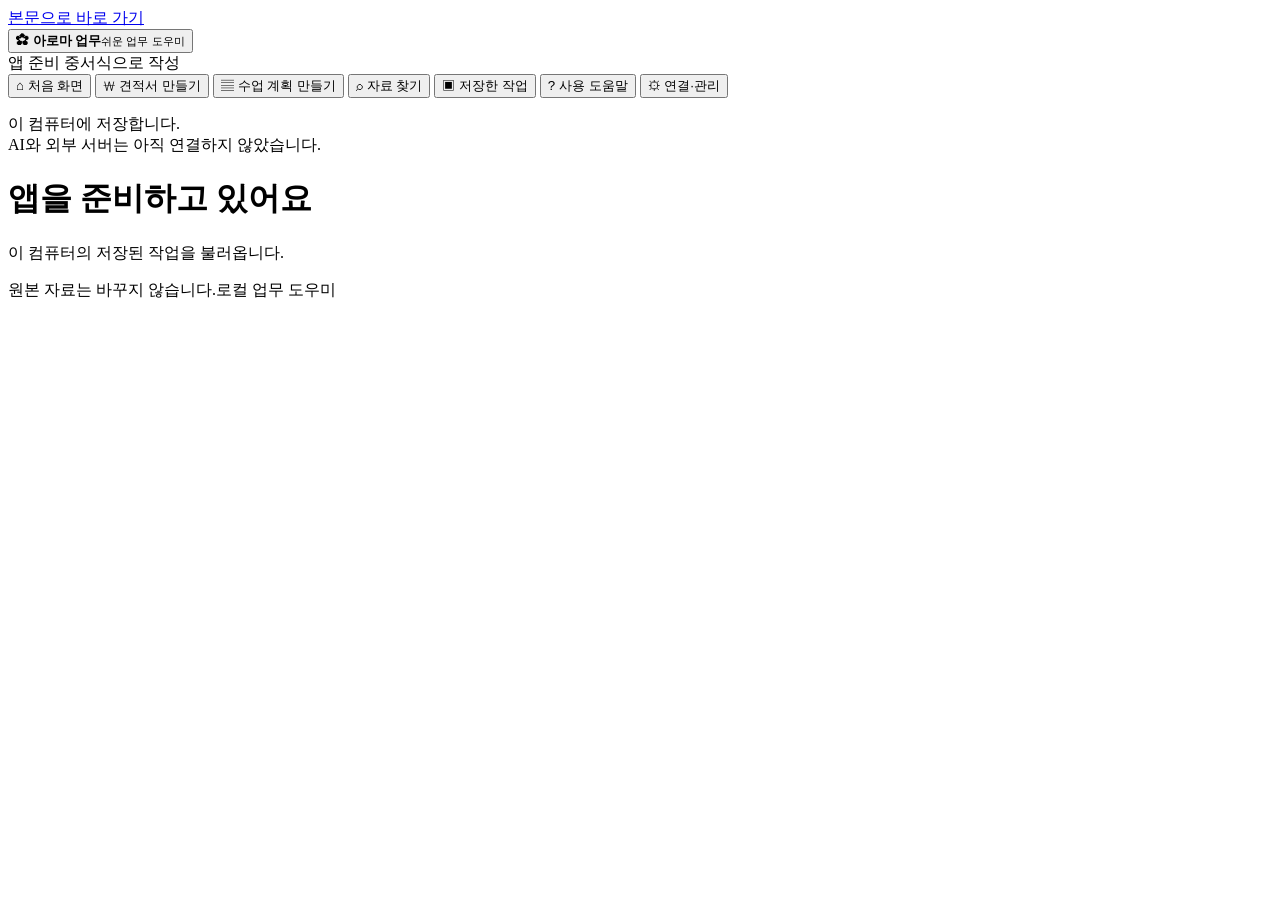
==== aroma_app/public/index.html @ a617af04 "Publish reviewed blank app 1.0.0" ====
<!doctype html>
<html lang="ko">
<head>
  <meta charset="UTF-8">
  <meta name="viewport" content="width=device-width,initial-scale=1">
  <meta name="color-scheme" content="light">
  <meta name="description" content="자료를 찾고 견적과 수업 계획을 차근차근 작성하는 로컬 업무 도우미">
  <title>아로마 업무 · 쉬운 업무 도우미</title>
  <link rel="stylesheet" href="/styles.css">
  <script defer src="/promo_png.js"></script>
  <script defer src="/native_review.js"></script>
  <script defer src="/full_backup_ui.js"></script>
  <script defer src="/update_ui.js"></script>
  <script defer src="/image_ui.js"></script>
  <script defer src="/app.js"></script>
</head>
<body>
  <a class="skip-link" href="#main">본문으로 바로 가기</a>
  <div class="app-shell">
    <header class="app-header">
      <button class="brand" id="brand-home" aria-label="아로마 업무 처음 화면으로">
        <span class="brand-mark" aria-hidden="true">✿</span>
        <span><strong>아로마 업무</strong><small>쉬운 업무 도우미</small></span>
      </button>
      <div class="header-status"><span id="server-status" class="status-chip">앱 준비 중</span><span class="mode-chip">서식으로 작성</span></div>
    </header>
    <div class="app-body">
      <nav class="side-nav" aria-label="작업 메뉴">
        <button data-nav="home" class="nav-btn active"><span aria-hidden="true">⌂</span> 처음 화면</button>
        <button data-nav="quote" class="nav-btn"><span aria-hidden="true">₩</span> 견적서 만들기</button>
        <button data-nav="plan" class="nav-btn"><span aria-hidden="true">▤</span> 수업 계획 만들기</button>
        <button data-nav="materials" class="nav-btn"><span aria-hidden="true">⌕</span> 자료 찾기</button>
        <button data-nav="saved" class="nav-btn"><span aria-hidden="true">▣</span> 저장한 작업</button>
        <button data-nav="help" class="nav-btn"><span aria-hidden="true">?</span> 사용 도움말</button>
        <button data-nav="settings" class="nav-btn"><span aria-hidden="true">⚙</span> 연결·관리</button>
        <p class="nav-note">이 컴퓨터에 저장합니다.<br>AI와 외부 서버는 아직 연결하지 않았습니다.</p>
      </nav>
      <main id="main" tabindex="-1" aria-busy="true">
        <div class="loading-card"><h1>앱을 준비하고 있어요</h1><p>이 컴퓨터의 저장된 작업을 불러옵니다.</p><span class="spinner" aria-hidden="true"></span></div>
      </main>
    </div>
    <footer class="app-footer"><span>원본 자료는 바꾸지 않습니다.</span><span id="version-label">로컬 업무 도우미</span></footer>
  </div>
  <div id="toast" class="toast" role="status" aria-live="polite" hidden></div>
  <dialog id="message-dialog" aria-labelledby="dialog-title"><div class="dialog-body"><h2 id="dialog-title"></h2><div id="dialog-content"></div><div id="dialog-actions" class="button-row"></div></div></dialog>
  <noscript><p class="noscript">이 앱의 화면을 표시하려면 브라우저의 JavaScript 기능이 필요합니다. 설치 안내의 실행 방법으로 다시 열어 주세요.</p></noscript>
</body>
</html>
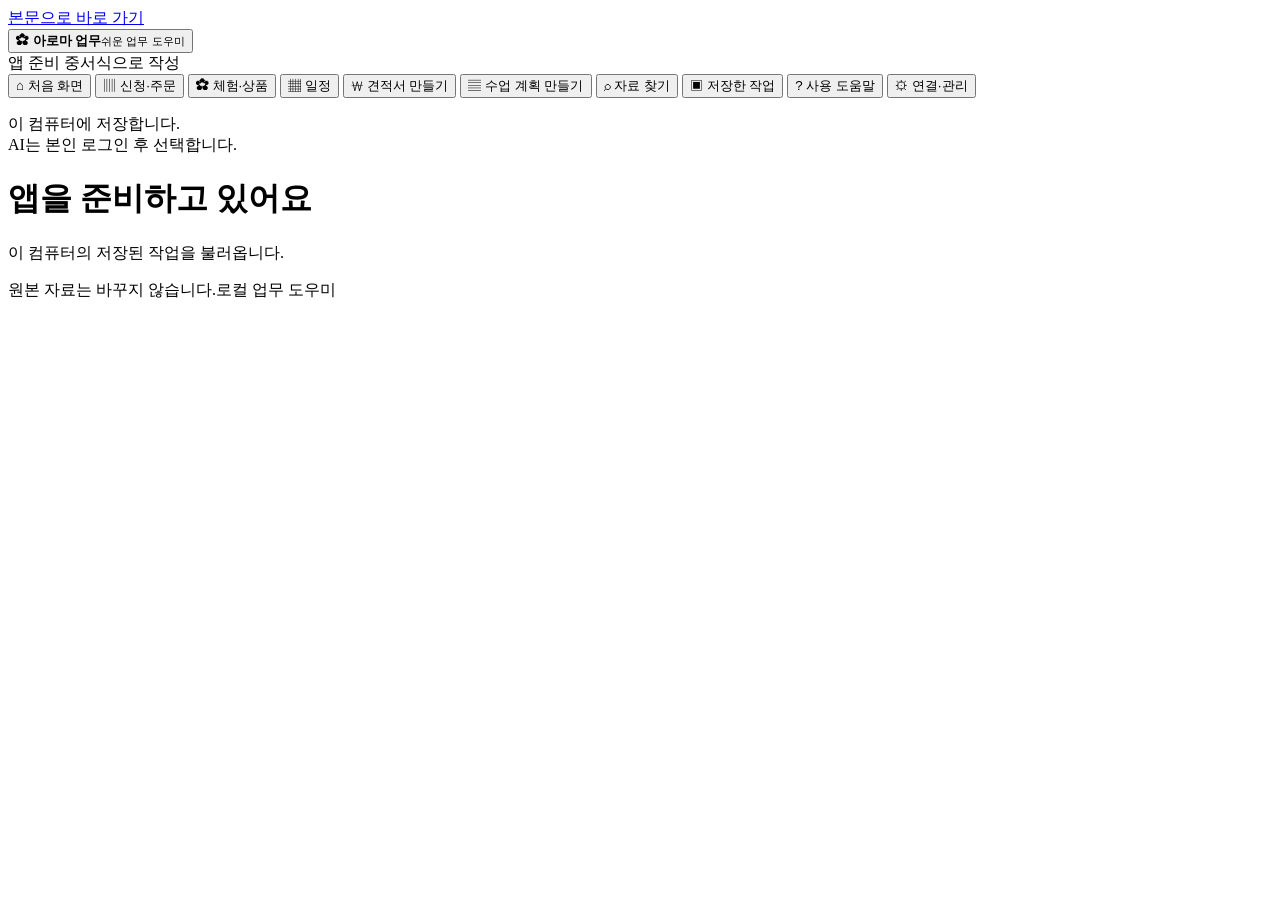
==== commit 5944e1f1: "Publish reviewed blank app 1.1.0 with inquiry inbox" ====
--- a/aroma_app/public/index.html
+++ b/aroma_app/public/index.html
@@ -7,11 +7,14 @@
   <meta name="description" content="자료를 찾고 견적과 수업 계획을 차근차근 작성하는 로컬 업무 도우미">
   <title>아로마 업무 · 쉬운 업무 도우미</title>
   <link rel="stylesheet" href="/styles.css">
+  <link rel="stylesheet" href="/commerce.css">
   <script defer src="/promo_png.js"></script>
   <script defer src="/native_review.js"></script>
   <script defer src="/full_backup_ui.js"></script>
   <script defer src="/update_ui.js"></script>
   <script defer src="/image_ui.js"></script>
+  <script defer src="/commerce_ui.js"></script>
+  <script defer src="/update_notice.js"></script>
   <script defer src="/app.js"></script>
 </head>
 <body>
@@ -27,13 +30,16 @@
     <div class="app-body">
       <nav class="side-nav" aria-label="작업 메뉴">
         <button data-nav="home" class="nav-btn active"><span aria-hidden="true">⌂</span> 처음 화면</button>
+        <button data-nav="commerce-requests" class="nav-btn commerce-nav"><span aria-hidden="true">▥</span> 신청·주문</button>
+        <button data-nav="commerce-catalog" class="nav-btn commerce-nav"><span aria-hidden="true">✿</span> 체험·상품</button>
+        <button data-nav="commerce-slots" class="nav-btn commerce-nav"><span aria-hidden="true">▦</span> 일정</button>
         <button data-nav="quote" class="nav-btn"><span aria-hidden="true">₩</span> 견적서 만들기</button>
         <button data-nav="plan" class="nav-btn"><span aria-hidden="true">▤</span> 수업 계획 만들기</button>
         <button data-nav="materials" class="nav-btn"><span aria-hidden="true">⌕</span> 자료 찾기</button>
         <button data-nav="saved" class="nav-btn"><span aria-hidden="true">▣</span> 저장한 작업</button>
         <button data-nav="help" class="nav-btn"><span aria-hidden="true">?</span> 사용 도움말</button>
         <button data-nav="settings" class="nav-btn"><span aria-hidden="true">⚙</span> 연결·관리</button>
-        <p class="nav-note">이 컴퓨터에 저장합니다.<br>AI와 외부 서버는 아직 연결하지 않았습니다.</p>
+        <p class="nav-note">이 컴퓨터에 저장합니다.<br>AI는 본인 로그인 후 선택합니다.</p>
       </nav>
       <main id="main" tabindex="-1" aria-busy="true">
         <div class="loading-card"><h1>앱을 준비하고 있어요</h1><p>이 컴퓨터의 저장된 작업을 불러옵니다.</p><span class="spinner" aria-hidden="true"></span></div>
